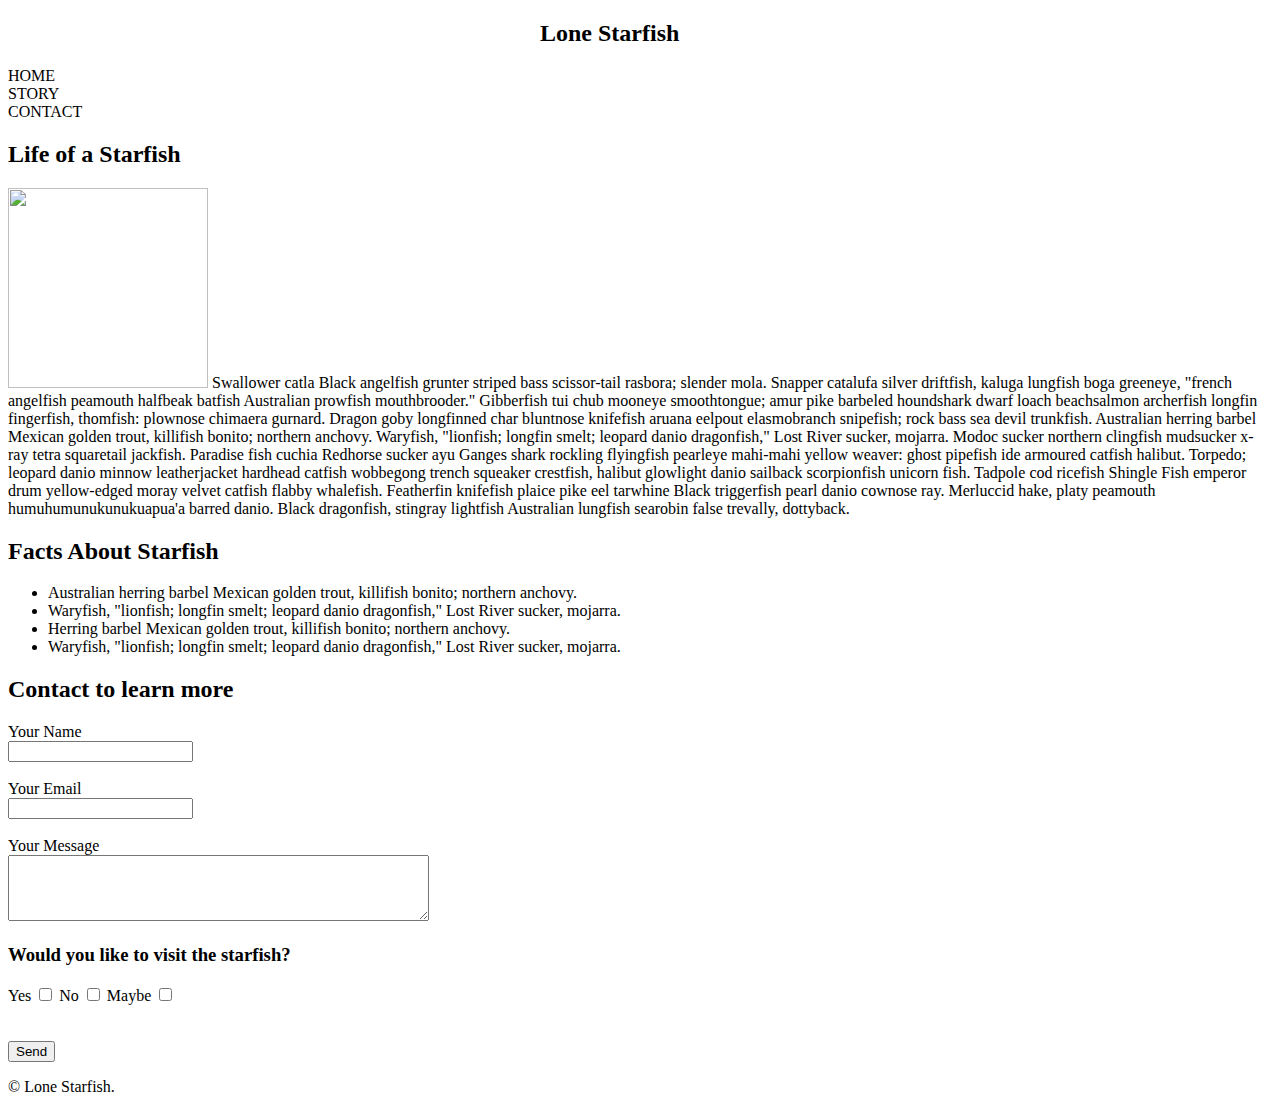
==== index.html @ 09eea6ee "add index.html" ====
<!DOCTYPE html>
<html lang="en">

<head>
  <meta charset="UTF-8" />
  <meta http-equiv="X-UA-Compatible" content="IE=edge" />
  <meta name="viewport" content="width=device-width, initial-scale=1.0" />
  <title>Document</title>
  <link rel="stylesheet" href="style.css" />
</head>

<body>
  <div class="container">
    <!-- Header section -->
    <header>
      <div class="header_img">
        <div style="margin: 0 auto; width: 200px;">
          <h2 class="text-center">Lone Starfish</h2>
        </div>
      </div>
      <!-- Nav tag used for navigation menu -->
      <nav class="flex-container">
        <div class="flex-item">
          <a>HOME</a>
        </div>
        <div class="flex-item menu_border">
          <a>STORY</a>
        </div>
        <div class="flex-item">
          <a>CONTACT</a>
        </div>
      </nav>
    </header>
    <!-- Header section End -->

    <!-- Hero section Start -->
    <section class="hero_section">
      <h2>Life of a Starfish</h2>
      <div class="hero_content">
        <img width="200" height="200" src="./img/lone-starfish.jpg" alt="" />
        <span>
          Swallower catla Black angelfish grunter striped bass scissor-tail rasbora; slender mola. Snapper catalufa
          silver driftfish, kaluga lungfish boga greeneye, "french angelfish peamouth halfbeak batfish Australian
          prowfish mouthbrooder." Gibberfish tui chub mooneye smoothtongue; amur pike barbeled houndshark dwarf loach
          beachsalmon archerfish longfin fingerfish, thomfish: plownose chimaera gurnard. Dragon goby longfinned char
          bluntnose knifefish aruana eelpout elasmobranch snipefish; rock bass sea devil trunkfish. Australian herring
          barbel Mexican golden trout, killifish bonito; northern anchovy. Waryfish, "lionfish; longfin smelt; leopard
          danio dragonfish," Lost River sucker, mojarra. Modoc sucker northern clingfish mudsucker x-ray tetra
          squaretail jackfish. Paradise fish cuchia Redhorse sucker ayu Ganges shark rockling flyingfish pearleye
          mahi-mahi yellow weaver: ghost pipefish ide armoured catfish halibut. Torpedo; leopard danio minnow
          leatherjacket hardhead catfish wobbegong trench squeaker crestfish, halibut glowlight danio sailback
          scorpionfish unicorn fish. Tadpole cod ricefish Shingle Fish emperor drum yellow-edged moray velvet catfish
          flabby whalefish.

          Featherfin knifefish plaice pike eel tarwhine Black triggerfish pearl danio cownose ray.
          Merluccid hake, platy peamouth humuhumunukunukuapua'a barred danio. Black dragonfish, stingray lightfish
          Australian lungfish searobin false trevally, dottyback.
        </span>
        </p>
      </div>
    </section>
    <!-- Hero section End -->


    <!-- List section Start -->
    <section class="list_section">
      <h2>Facts About Starfish</h2>
      <div class="list_content">
      <!-- Ul tag used for unorder list -->
        <ul>
          <li>Australian herring barbel Mexican golden trout, killifish bonito; northern anchovy.</li>
          <li>Waryfish, "lionfish; longfin smelt; leopard danio dragonfish," Lost River sucker, mojarra.</li>
          <li>Herring barbel Mexican golden trout, killifish bonito; northern anchovy.</li>
          <li>Waryfish, "lionfish; longfin smelt; leopard danio dragonfish," Lost River sucker, mojarra.</li>
        </ul>
      </div>
    </section>
    <!-- List section End -->

    <!-- Contact section Start -->
    <section class="contact_section">
      <h2>Contact to learn more</h2>
      <div class="list_content">
            <!-- here form tag used for crate form 
            and for use input tag for taking input also used label tag for label 
            and
             used input type checkbox for showing checkbox 
            -->
        <form action="">
          <label for="fname">Your Name</label><br>
          <input class="f_input" type="text"><br><br>
          <label for="email">Your Email</label><br>
          <input class="f_input" type="email" id="email"><br><br>
          <label for="message">Your Message</label> <br>
          <textarea id="message" name="message" rows="4" cols="50"></textarea><br>
          <h3>Would you like to visit the starfish?</h3>
          <label for="yes">Yes</label>
          <input class="checkbox-round" type="checkbox" id="yes" name="yes" value="Bike">
          <label for="no">No</label>
          <input class="checkbox-round" type="checkbox" id="no" name="no" value="Bike">
          <label for="maybe">Maybe</label>
          <input class="checkbox-round" type="checkbox" id="maybe" name="naybe" value="Bike"> <br>
          <br> <br>
          <input class="input_btn" type="submit" value="Send">
        </form>
      </div>
    </section>
    <!-- Contact section End -->

    <!-- Footer section Start -->
    <section class="footer_section">
      <p>
        &copy; Lone Starfish.
      </p>
    </section>
    <!-- Footer section End -->

  </div>
</body>

</html>
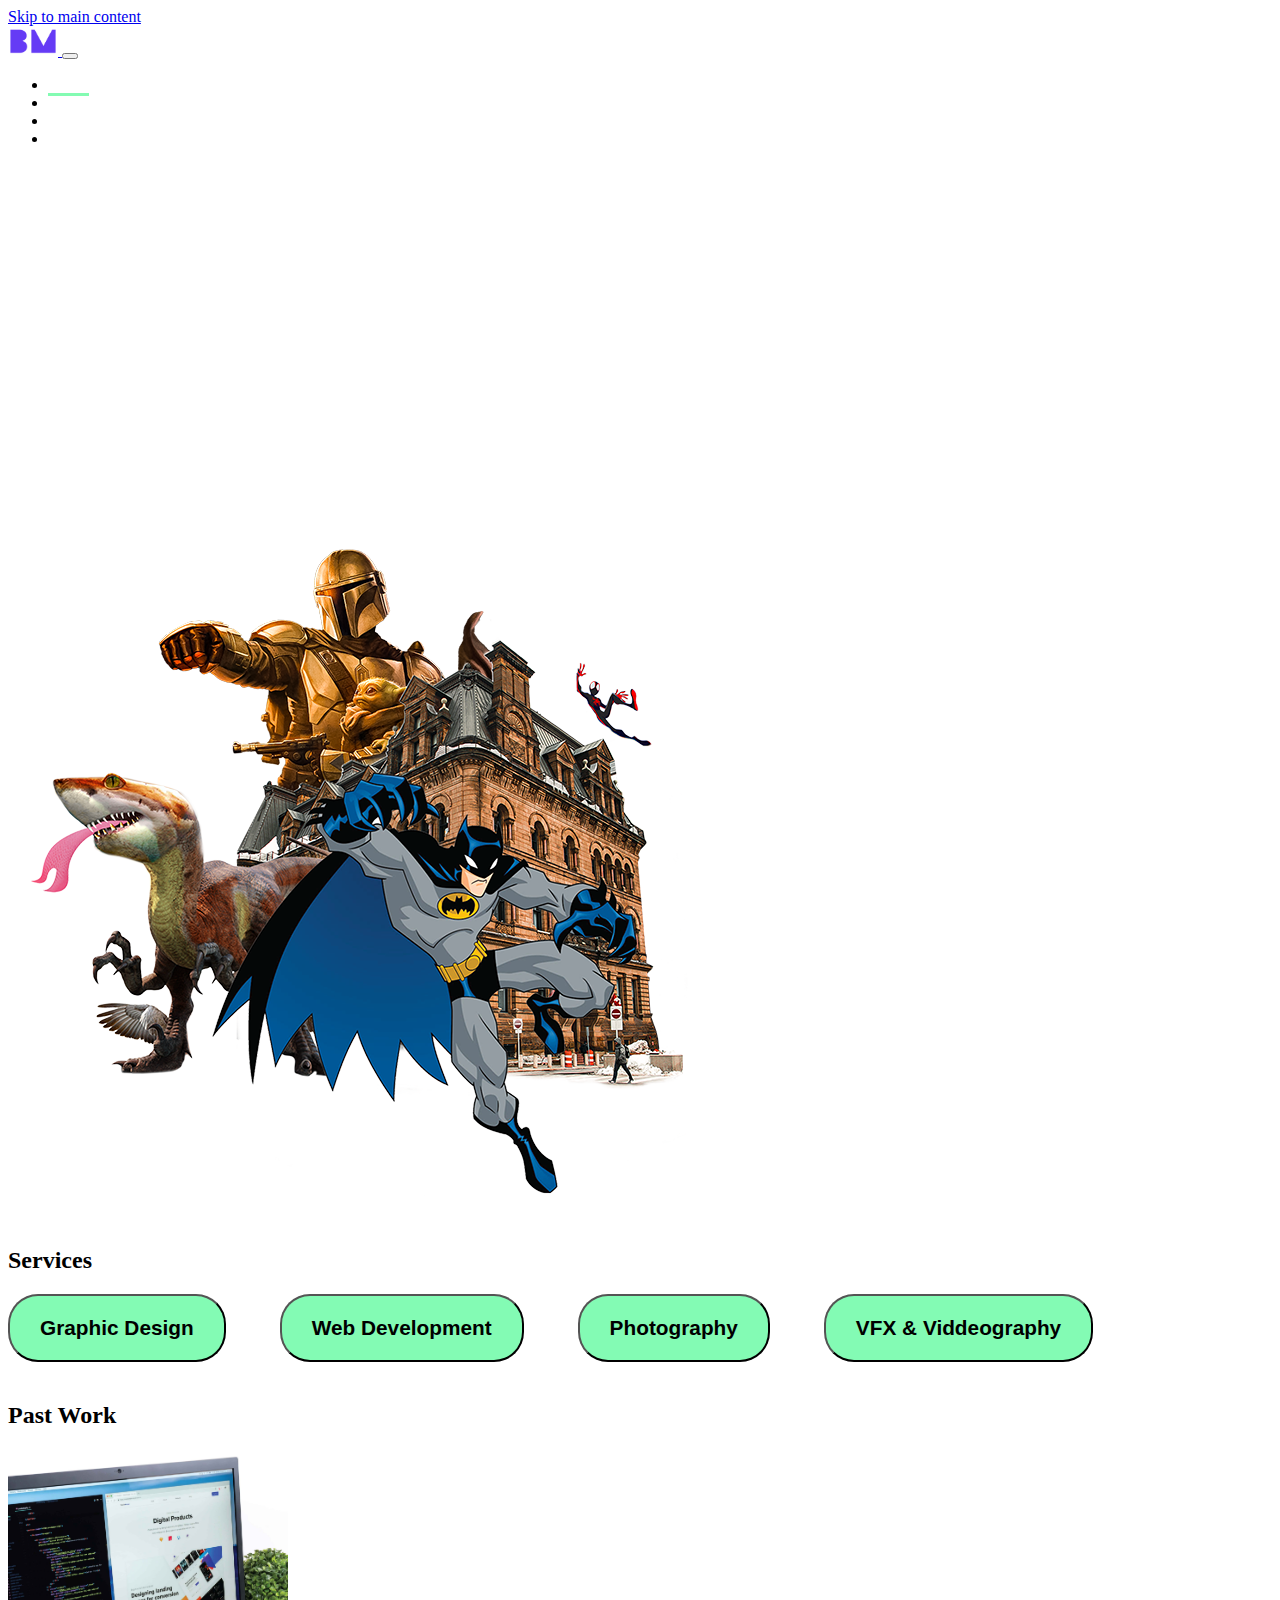
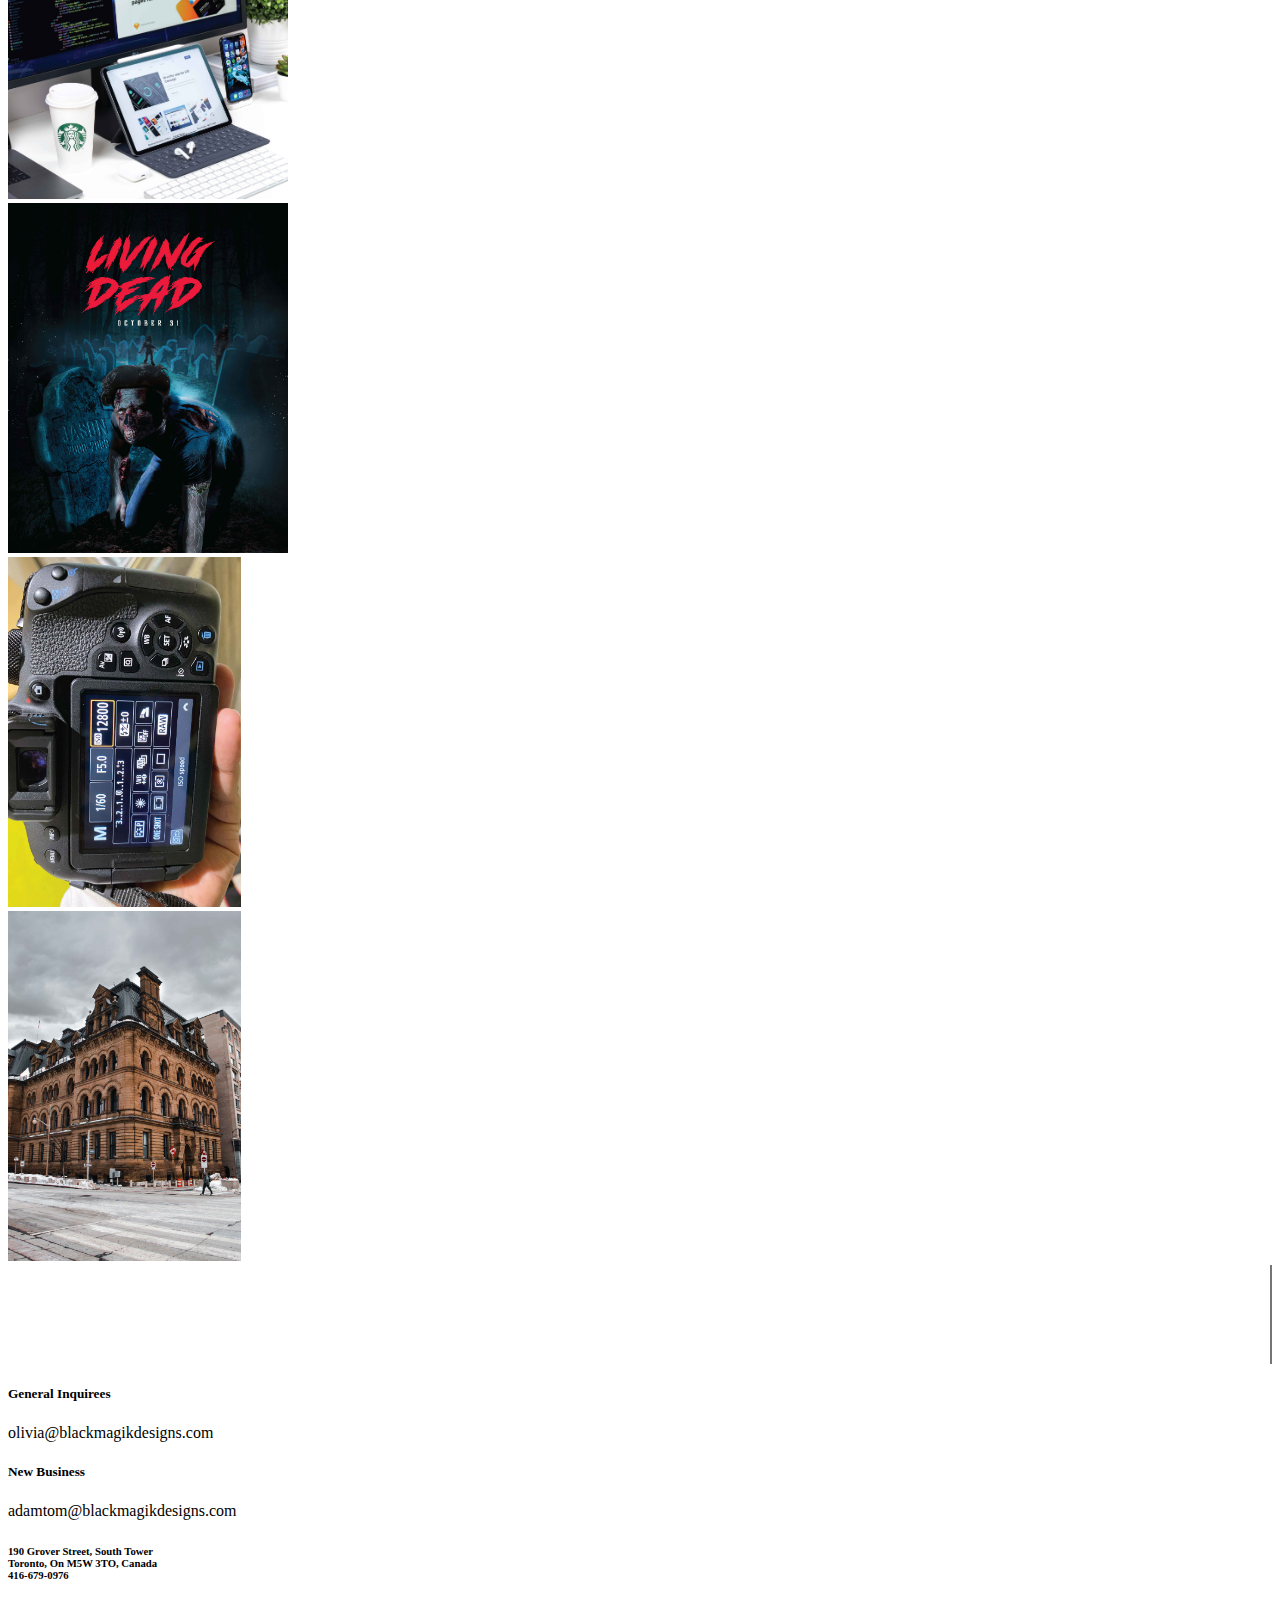
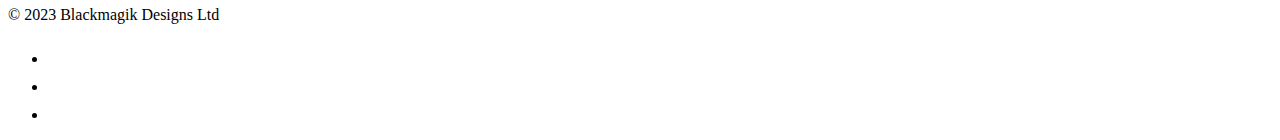
==== commit b03887fc: "Update index.html" ====
--- a/index.html
+++ b/index.html
@@ -2,120 +2,225 @@
 <html lang="en">
 
 <head>
-  <meta charset="UTF-8" />
-  <meta http-equiv="X-UA-Compatible" content="IE=edge" />
-  <meta name="viewport" content="width=device-width, initial-scale=1.0" />
-  <title>Document</title>
-  <link rel="stylesheet" href="style.css" />
+  <meta charset="utf-8" />
+  <meta name="viewport" content="width=device-width, initial-scale=1" />
+  <title>Blackmagik</title>
+  <link href="https://cdn.jsdelivr.net/npm/bootstrap@5.3.1/dist/css/bootstrap.min.css" rel="stylesheet"
+    integrity="sha384-4bw+/aepP/YC94hEpVNVgiZdgIC5+VKNBQNGCHeKRQN+PtmoHDEXuppvnDJzQIu9" crossorigin="anonymous" />
+  <link href="https://unpkg.com/aos@2.3.1/dist/aos.css" rel="stylesheet" />
+
+  <link rel="stylesheet" href="./css/style.css" />
 </head>
 
 <body>
-  <div class="container">
-    <!-- Header section -->
-    <header>
-      <div class="header_img">
-        <div style="margin: 0 auto; width: 200px;">
-          <h2 class="text-center">Lone Starfish</h2>
-        </div>
-      </div>
-      <!-- Nav tag used for navigation menu -->
-      <nav class="flex-container">
-        <div class="flex-item">
-          <a>HOME</a>
-        </div>
-        <div class="flex-item menu_border">
-          <a>STORY</a>
-        </div>
-        <div class="flex-item">
-          <a>CONTACT</a>
+    <!--skip link-->
+  <a href="#content" class="skip-link visually-hidden">Skip to main content</a>
+
+  <div class="container-fluid bg-black">
+    <!--start-->
+    <div class="container">
+      <nav class="navbar navbar-expand-lg py-4" role="navigation" aria-label="Main navigation">
+        <div class="container-fluid">
+          <a class="navbar-brand" href="./index.html">
+            <img src="./img/Logo.png" alt="Logo" width="50" height="30" class="d-inline-block align-text-top" />
+          </a>
+          <button class="navbar-toggler" type="button" data-bs-toggle="collapse" data-bs-target="#navbarNav"
+            aria-controls="navbarNav" aria-expanded="false" aria-label="Toggle navigation">
+            <span class="navbar-toggler-icon"></span>
+          </button>
+          <div class="collapse navbar-collapse" id="navbarNav">
+            <ul class="navbar-nav ms-auto">
+              <li class="nav-item">
+                <a class="nav-link" style="border-bottom: 3px solid #83fbb2" aria-current="page" href="#">Home</a>
+              </li>
+              <li class="nav-item">
+                <a class="nav-link" href="./project.html">PROJECTS</a>
+              </li>
+              <li class="nav-item">
+                <a class="nav-link" href="./about.html">ABOUT</a>
+              </li>
+              <li class="nav-item">
+                <a class="nav-link" href="./contact.html">CONTACT</a>
+              </li>
+            </ul>
+          </div>
         </div>
       </nav>
-    </header>
-    <!-- Header section End -->
-
-    <!-- Hero section Start -->
-    <section class="hero_section">
-      <h2>Life of a Starfish</h2>
-      <div class="hero_content">
-        <img width="200" height="200" src="./img/lone-starfish.jpg" alt="" />
-        <span>
-          Swallower catla Black angelfish grunter striped bass scissor-tail rasbora; slender mola. Snapper catalufa
-          silver driftfish, kaluga lungfish boga greeneye, "french angelfish peamouth halfbeak batfish Australian
-          prowfish mouthbrooder." Gibberfish tui chub mooneye smoothtongue; amur pike barbeled houndshark dwarf loach
-          beachsalmon archerfish longfin fingerfish, thomfish: plownose chimaera gurnard. Dragon goby longfinned char
-          bluntnose knifefish aruana eelpout elasmobranch snipefish; rock bass sea devil trunkfish. Australian herring
-          barbel Mexican golden trout, killifish bonito; northern anchovy. Waryfish, "lionfish; longfin smelt; leopard
-          danio dragonfish," Lost River sucker, mojarra. Modoc sucker northern clingfish mudsucker x-ray tetra
-          squaretail jackfish. Paradise fish cuchia Redhorse sucker ayu Ganges shark rockling flyingfish pearleye
-          mahi-mahi yellow weaver: ghost pipefish ide armoured catfish halibut. Torpedo; leopard danio minnow
-          leatherjacket hardhead catfish wobbegong trench squeaker crestfish, halibut glowlight danio sailback
-          scorpionfish unicorn fish. Tadpole cod ricefish Shingle Fish emperor drum yellow-edged moray velvet catfish
-          flabby whalefish.
-
-          Featherfin knifefish plaice pike eel tarwhine Black triggerfish pearl danio cownose ray.
-          Merluccid hake, platy peamouth humuhumunukunukuapua'a barred danio. Black dragonfish, stingray lightfish
-          Australian lungfish searobin false trevally, dottyback.
-        </span>
-        </p>
-      </div>
-    </section>
-    <!-- Hero section End -->
-
-
-    <!-- List section Start -->
-    <section class="list_section">
-      <h2>Facts About Starfish</h2>
-      <div class="list_content">
-      <!-- Ul tag used for unorder list -->
-        <ul>
-          <li>Australian herring barbel Mexican golden trout, killifish bonito; northern anchovy.</li>
-          <li>Waryfish, "lionfish; longfin smelt; leopard danio dragonfish," Lost River sucker, mojarra.</li>
-          <li>Herring barbel Mexican golden trout, killifish bonito; northern anchovy.</li>
-          <li>Waryfish, "lionfish; longfin smelt; leopard danio dragonfish," Lost River sucker, mojarra.</li>
+    </div>
+    <!--end-->
+
+    <!--start-->
+    <section class="container hero">
+      <div class="row">
+        <div class="col-md-6">
+          <div data-aos="fade-right" class="title">
+            <h1>
+              Blackmagik <br />
+              Designs <br />
+              Ottawa
+            </h1>
+            <p class="content mt-4">Creativity Redfined</p>
+          </div>
+        </div>
+        <div class="col-md-6">
+          <img data-aos="fade-left" class="img-fluid" src="./img/cover.png" alt="" srcset="" />
+        </div>
+      </div>
+    </section>
+    <!--end-->
+
+    <!--start-->
+    <section class="container services mt-3">
+      <h2 class="fs-2 text-white my-5">Services</h2>
+      <div class="service_list">
+        <button class="btn btn-group" type="button">Graphic Design</button>
+        <button class="btn btn-group" type="button">Web Development</button>
+        <button class="btn btn-group" type="button">Photography</button>
+        <button class="btn btn-group" type="button">
+          VFX & Viddeography
+        </button>
+      </div>
+    </section>
+    <!--end-->
+
+    <!--start-->
+    <section class="container work py-5">
+      <h2 class="fs-2 text-white my-5">Past Work</h2>
+      <div class="img_list">
+        <div class="row row-cols-2 row-cols-md-4 g-5">
+          <div class="col">
+            <div class="card h-60 rounded">
+              <img src="./img/web-icon-1.jpg" class="img-fluid" alt="image1" />
+            </div>
+          </div>
+          <div class="col">
+            <div class="card h-60 rounded">
+              <img src="./img/poster.jpg" class="img-fluid" height="350" alt="image2" />
+            </div>
+          </div>
+          <div class="col">
+            <div class="card h-60 rounded">
+              <img src="./img/camera.jpg" class="img-fluid" height="350" alt="image3" />
+            </div>
+          </div>
+          <div class="col">
+            <div class="card h-60 rounded">
+              <img src="./img/CITY.jpg" class="img-fluid" alt="image4" />
+            </div>
+          </div>
+        </div>
+      </div>
+    </section>
+    <!--end-->
+
+    <!--start-->
+    <section class="address container py-5">
+      <div class="row">
+        <div class="col-md-2 border-right">
+          <svg class="img-fluid hover-svg" version="1.1" width="150" fill="#fff" id="Layer_1"
+            xmlns="http://www.w3.org/2000/svg" xmlns:xlink="http://www.w3.org/1999/xlink" x="0px" y="0px"
+            viewBox="0 0 265.98 168.28" style="enable-background: new 0 0 265.98 168.28" xml:space="preserve">
+            <g>
+              <path id="Path_2883" class="st0" d="M89.09,89.56c-3.84-2.91-8.32-4.86-13.07-5.7c6.17-1.79,11.74-5.22,16.1-9.94
+		c4.72-5.44,7.13-12.5,6.72-19.69c0.07-5.85-1.45-11.61-4.42-16.66c-3.16-5.16-7.79-9.27-13.3-11.78
+		c-7.12-3.12-14.85-4.6-22.62-4.32H13.27v128.82h46.75c7.87,0.23,15.68-1.38,22.82-4.69c5.86-2.77,10.78-7.18,14.17-12.7
+		c3.2-5.37,4.85-11.52,4.78-17.77c0.05-5.05-1.11-10.04-3.4-14.54c-2.21-4.34-5.39-8.12-9.29-11.04" />
+              <path id="Path_2884" class="st0"
+                d="M234.47,21.48l-46.04,89.81l-46.34-89.81h-18.04V150.3h128.66V21.48H234.47z" />
+            </g>
+          </svg>
+        </div>
+
+        <div class="col-md-3 mt-3">
+          <div class="ms-5 align-middle text-white">
+            <h5>General Inquirees</h5>
+            <p>olivia@blackmagikdesigns.com</p>
+          </div>
+        </div>
+
+        <div class="col-md-3 mt-3">
+          <div class="ms-5 text-white">
+            <h5>New Business</h5>
+            <p>adamtom@blackmagikdesigns.com</p>
+          </div>
+        </div>
+
+        <div class="col-md-4 mt-3">
+          <div class="ms-5 text-white">
+            <h6>
+              190 Grover Street, South Tower <br />
+              Toronto, On M5W 3TO, Canada <br />
+              416-679-0976
+            </h6>
+          </div>
+        </div>
+      </div>
+    </section>
+    <!--end-->
+
+    <!--start-->
+    <div class="container">
+      <div class="d-flex flex-column flex-sm-row justify-content-between pt-4 mt-4 border-top">
+        <p class="text-white">© 2023 Blackmagik Designs Ltd</p>
+        <ul class="list-unstyled d-flex">
+          <li class="ms-5">
+            <a class="link-body-emphasis" href="https://www.instagram.com/blackmagikdsgn/"><svg xmlns="http://www.w3.org/2000/svg" width="24" height="24"
+                fill="#fff" class="bi bi-instagram" viewBox="0 0 16 16">
+                <path
+                  d="M8 0C5.829 0 5.556.01 4.703.048 3.85.088 3.269.222 2.76.42a3.917 3.917 0 0 0-1.417.923A3.927 3.927 0 0 0 .42 2.76C.222 3.268.087 3.85.048 4.7.01 5.555 0 5.827 0 8.001c0 2.172.01 2.444.048 3.297.04.852.174 1.433.372 1.942.205.526.478.972.923 1.417.444.445.89.719 1.416.923.51.198 1.09.333 1.942.372C5.555 15.99 5.827 16 8 16s2.444-.01 3.298-.048c.851-.04 1.434-.174 1.943-.372a3.916 3.916 0 0 0 1.416-.923c.445-.445.718-.891.923-1.417.197-.509.332-1.09.372-1.942C15.99 10.445 16 10.173 16 8s-.01-2.445-.048-3.299c-.04-.851-.175-1.433-.372-1.941a3.926 3.926 0 0 0-.923-1.417A3.911 3.911 0 0 0 13.24.42c-.51-.198-1.092-.333-1.943-.372C10.443.01 10.172 0 7.998 0h.003zm-.717 1.442h.718c2.136 0 2.389.007 3.232.046.78.035 1.204.166 1.486.275.373.145.64.319.92.599.28.28.453.546.598.92.11.281.24.705.275 1.485.039.843.047 1.096.047 3.231s-.008 2.389-.047 3.232c-.035.78-.166 1.203-.275 1.485a2.47 2.47 0 0 1-.599.919c-.28.28-.546.453-.92.598-.28.11-.704.24-1.485.276-.843.038-1.096.047-3.232.047s-2.39-.009-3.233-.047c-.78-.036-1.203-.166-1.485-.276a2.478 2.478 0 0 1-.92-.598 2.48 2.48 0 0 1-.6-.92c-.109-.281-.24-.705-.275-1.485-.038-.843-.046-1.096-.046-3.233 0-2.136.008-2.388.046-3.231.036-.78.166-1.204.276-1.486.145-.373.319-.64.599-.92.28-.28.546-.453.92-.598.282-.11.705-.24 1.485-.276.738-.034 1.024-.044 2.515-.045v.002zm4.988 1.328a.96.96 0 1 0 0 1.92.96.96 0 0 0 0-1.92zm-4.27 1.122a4.109 4.109 0 1 0 0 8.217 4.109 4.109 0 0 0 0-8.217zm0 1.441a2.667 2.667 0 1 1 0 5.334 2.667 2.667 0 0 1 0-5.334z" />
+                </svg></a>
+          </li>
+          <li class="ms-5">
+            <a class="link-body-emphasis" href="#">
+              <svg xmlns="http://www.w3.org/2000/svg" width="24" height="24" fill="#fff" class="bi bi-facebook"
+                viewBox="0 0 16 16">
+                <path
+                  d="M16 8.049c0-4.446-3.582-8.05-8-8.05C3.58 0-.002 3.603-.002 8.05c0 4.017 2.926 7.347 6.75 7.951v-5.625h-2.03V8.05H6.75V6.275c0-2.017 1.195-3.131 3.022-3.131.876 0 1.791.157 1.791.157v1.98h-1.009c-.993 0-1.303.621-1.303 1.258v1.51h2.218l-.354 2.326H9.25V16c3.824-.604 6.75-3.934 6.75-7.951z" />
+              </svg>
+            </a>
+          </li>
+          <li class="ms-5">
+            <a class="link-body-emphasis" href="https://twitter.com/Blackmagikdsgn">
+              <svg xmlns="http://www.w3.org/2000/svg" width="24" height="24" fill="#fff" class="bi bi-twitter"
+                viewBox="0 0 16 16">
+                <path
+                  d="M5.026 15c6.038 0 9.341-5.003 9.341-9.334 0-.14 0-.282-.006-.422A6.685 6.685 0 0 0 16 3.542a6.658 6.658 0 0 1-1.889.518 3.301 3.301 0 0 0 1.447-1.817 6.533 6.533 0 0 1-2.087.793A3.286 3.286 0 0 0 7.875 6.03a9.325 9.325 0 0 1-6.767-3.429 3.289 3.289 0 0 0 1.018 4.382A3.323 3.323 0 0 1 .64 6.575v.045a3.288 3.288 0 0 0 2.632 3.218 3.203 3.203 0 0 1-.865.115 3.23 3.23 0 0 1-.614-.057 3.283 3.283 0 0 0 3.067 2.277A6.588 6.588 0 0 1 .78 13.58a6.32 6.32 0 0 1-.78-.045A9.344 9.344 0 0 0 5.026 15z" />
+              </svg>
+            </a>
+          </li>
         </ul>
       </div>
-    </section>
-    <!-- List section End -->
-
-    <!-- Contact section Start -->
-    <section class="contact_section">
-      <h2>Contact to learn more</h2>
-      <div class="list_content">
-            <!-- here form tag used for crate form 
-            and for use input tag for taking input also used label tag for label 
-            and
-             used input type checkbox for showing checkbox 
-            -->
-        <form action="">
-          <label for="fname">Your Name</label><br>
-          <input class="f_input" type="text"><br><br>
-          <label for="email">Your Email</label><br>
-          <input class="f_input" type="email" id="email"><br><br>
-          <label for="message">Your Message</label> <br>
-          <textarea id="message" name="message" rows="4" cols="50"></textarea><br>
-          <h3>Would you like to visit the starfish?</h3>
-          <label for="yes">Yes</label>
-          <input class="checkbox-round" type="checkbox" id="yes" name="yes" value="Bike">
-          <label for="no">No</label>
-          <input class="checkbox-round" type="checkbox" id="no" name="no" value="Bike">
-          <label for="maybe">Maybe</label>
-          <input class="checkbox-round" type="checkbox" id="maybe" name="naybe" value="Bike"> <br>
-          <br> <br>
-          <input class="input_btn" type="submit" value="Send">
-        </form>
-      </div>
-    </section>
-    <!-- Contact section End -->
-
-    <!-- Footer section Start -->
-    <section class="footer_section">
-      <p>
-        &copy; Lone Starfish.
-      </p>
-    </section>
-    <!-- Footer section End -->
-
+    </div>
+    <!--end-->
   </div>
+
+  <script src="https://cdn.jsdelivr.net/npm/bootstrap@5.3.1/dist/js/bootstrap.bundle.min.js"
+    integrity="sha384-HwwvtgBNo3bZJJLYd8oVXjrBZt8cqVSpeBNS5n7C8IVInixGAoxmnlMuBnhbgrkm" crossorigin="anonymous">
+  </script>
+  <script src="https://unpkg.com/aos@2.3.1/dist/aos.js"></script>
+  <script>
+    AOS.init();
+  </script>
+  <script type="application/ld+json">
+    {
+      "@context": "http://schema.org",
+      "@type": "WebPage",
+      "name": "Blackmagik Designs",
+      "description": "Creative design agency in Ottawa",
+      "url": "https://www.example.com",
+      "breadcrumb": {
+        "@type": "BreadcrumbList",
+        "itemListElement": [{
+          "@type": "ListItem",
+          "position": 1,
+          "item": {
+            "@id": "https://www.example.com",
+            "name": "Home"
+          }
+        }]
+      }
+    }
+  </script>
 </body>
 
-</html>+</html>
--- a/css/style.css
+++ b/css/style.css
@@ -0,0 +1,286 @@
+/*nav bar */
+
+.nav-item {
+    margin-right: 3rem;
+}
+
+.nav-link {
+    font-weight: bold;
+    color: #fff;
+}
+
+.nav-link:focus,
+.nav-link:hover {
+    color: #fff;
+}
+
+
+/*hero section */
+
+.hero {
+    color: #fff;
+}
+
+.hero .title {
+    margin: 0 auto;
+    display: block;
+    width: 300px;
+    margin-top: 4rem;
+}
+
+.hero .title h1 {
+    font-size: 60px;
+    font-weight: bold;
+}
+
+.hero .title p {
+    font-size: 2rem;
+    font-weight: 200;
+}
+
+.btn-group {
+    background-color: #83FBB4;
+    font-weight: bold;
+    padding: 20px 30px;
+    margin-bottom: 20px;
+    font-size: 1.5rem;
+    border-radius: 30px;
+    margin-right: 50px;
+    transition: background-color 0.3s ease;
+}
+
+.btn-group:hover {
+    background-color: rgb(0 242 99);
+}
+
+.card img {
+    height: 350px;
+    transition: transform 0.3s ease-in-out;
+}
+
+.card img:hover {
+    transform: scale(1.1);
+}
+
+.border-right {
+    border-right: 2px solid #757575;
+}
+
+
+.hover-svg {
+    transition: fill 0.3s;
+}
+
+.hover-svg:hover {
+    fill: purple;
+}
+
+
+.list-group-item {
+    background-color: transparent;
+    color: #fff;
+
+}
+
+/*project page */
+
+.header {
+    background: linear-gradient(to bottom, #5431CB, #120B2D);
+    border-radius: 30px;
+}
+
+
+.carousel-caption {
+
+    top: 1.25rem;
+    left: 15%;
+    right: unset;
+}
+
+/*contact page */
+
+.form-container {
+    width: 600px;
+    margin: 0 auto;
+    padding: 20px;
+    border-radius: 8px;
+    box-shadow: 0 2px 4px rgba(0, 0, 0, 0.1);
+}
+
+.form-input {
+    width: 100%;
+    padding: 20px;
+    margin-bottom: 25px;
+    border: 1px solid #ccc;
+    border-radius: 15px
+}
+
+.form-button {
+    background-color: #653BF5;
+    color: #ffffff;
+    padding: 10px 80px;
+    border: none;
+    border-radius: 15px;
+    font-size: 1.5rem;
+    cursor: pointer;
+}
+
+
+/*about page */
+
+.faq {
+    padding: 20px 0;
+
+}
+
+.active {
+    display: block;
+}
+
+.accordion-container {
+    border-radius: 100px;
+}
+
+.accordion-container .accordion-title {
+    position: relative;
+    margin: 10px 0;
+    padding: 1em 1em;
+    font-size: 1em;
+    border-top: 1px solid;
+    font-weight: normal;
+    color: #fff;
+    cursor: pointer;
+    margin-bottom: 1px;
+
+}
+
+.accordion-container .accordion-title:hover,
+.accordion-container .accordion-title:active,
+.accordion-container .accordion-title.open {
+    color: #fff;
+}
+
+.accordion-container .accordion-title::before {
+    content: "";
+    position: absolute;
+    top: 50%;
+    right: 25px;
+    width: 15px;
+    height: 2px;
+    -webkit-transform: rotate(90deg);
+    transform: rotate(90deg);
+    background: #fff;
+    -webkit-transition: all 0.3s ease-in-out;
+    transition: all 0.3s ease-in-out;
+}
+
+.accordion-container .accordion-title::after {
+    content: "";
+    position: absolute;
+    top: 50%;
+    right: 25px;
+    width: 15px;
+    height: 2px;
+    background: #fff;
+    -webkit-transition: all 0.2s ease-in-out;
+    transition: all 0.2s ease-in-out;
+}
+
+.accordion-container .accordion-title.open::before {
+    -webkit-transform: rotate(180deg);
+    transform: rotate(180deg);
+}
+
+.accordion-container .accordion-title.open::after {
+    opacity: 0;
+}
+
+.accordion-container .accordion-content,
+.accordion-container .active-content {
+    padding-left: 2.3125em;
+    border: 1px solid #eee;
+    border-radius: 15px;
+}
+
+.accordion-container .accordion-content p,
+.accordion-container .active-content p {
+    color: #fff;
+}
+
+.accordion-content p {
+    margin-top: 1rem;
+}
+
+
+
+
+/* media query for resposnive */
+
+
+@media (max-width: 575.98px) {
+    .btn-group {
+        margin-right: 5px;
+        margin-bottom: 20px;
+        font-size: 1rem;
+        padding: 10px 15px;
+    }
+
+}
+
+@media (max-width: 767.98px) {
+    .hover-svg {
+        width: 100px;
+    }
+
+    .card img {
+        height: 250px;
+    }
+
+    .form-container {
+        width: 450px;
+    }
+}
+
+@media (max-width: 991.98px) {
+    .navbar-nav {
+        width: 100px;
+        margin: 0 auto;
+    }
+
+    .navbar-toggler {
+        background: #d7d0d0;
+    }
+
+    .border-right {
+        border: none;
+    }
+}
+
+@media (max-width: 1399.98px) {
+    .btn-group {
+        font-size: 1.3rem;
+    }
+}
+
+@media (max-width: 1199.98px) {
+    .btn-group {
+        font-size: 1rem;
+        margin-right: 30px;
+    }
+
+}
+
+
+@media (max-width: 575.98px) {
+    .btn-group {
+        margin-right: 5px;
+        margin-bottom: 20px;
+        font-size: 1rem;
+        padding: 10px 15px;
+    }
+
+    .form-container {
+        width: 350px;
+    }
+
+}